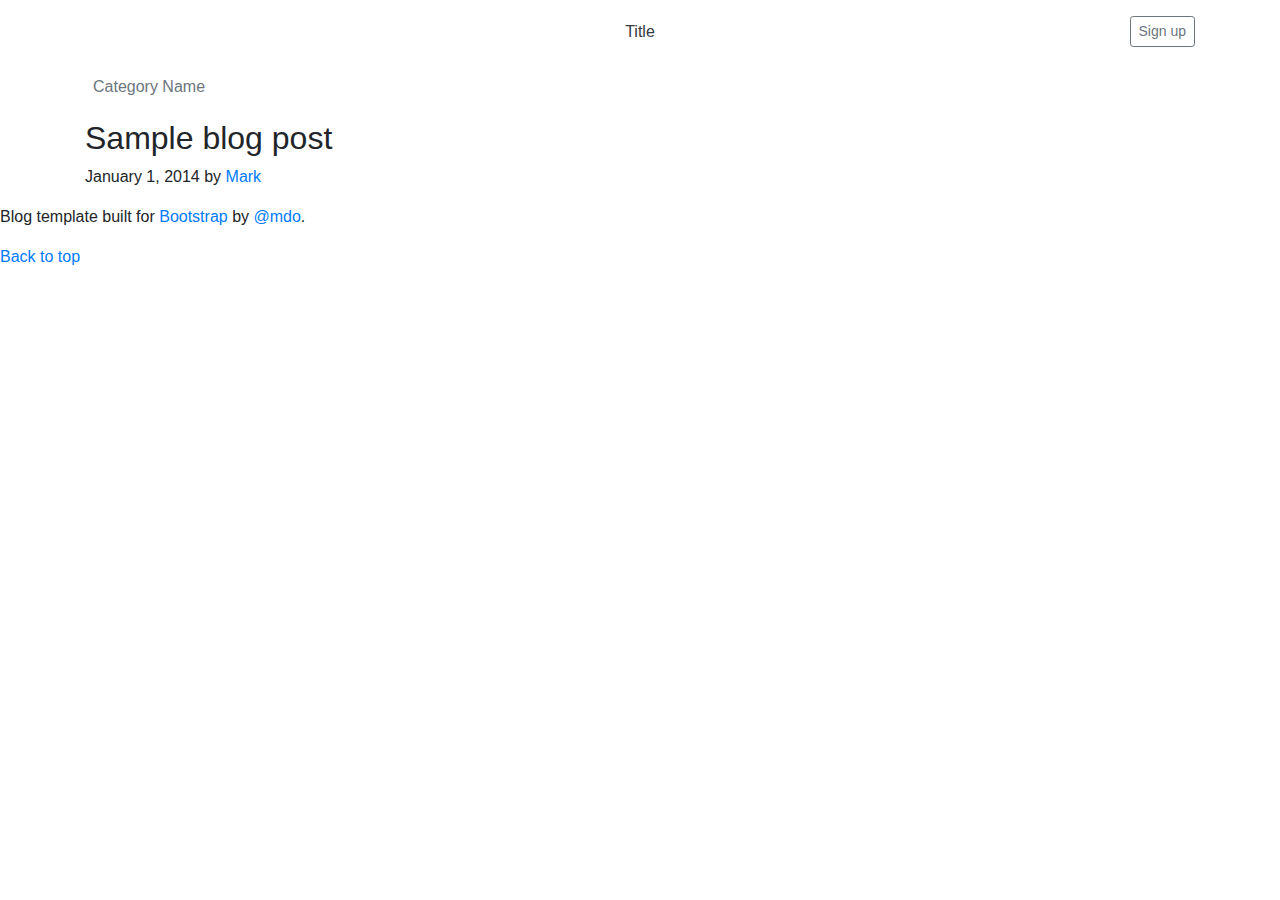
==== api/src/main/resources/templates/article.html @ be37d0be "add controller" ====
<!doctype html>
<html lang="en" xmlns:th="http://www.thymeleaf.org">
<head>
    <meta charset="UTF-8">
    <meta name="viewport"
          content="width=device-width, user-scalable=no, initial-scale=1.0, maximum-scale=1.0, minimum-scale=1.0">
    <meta http-equiv="X-UA-Compatible" content="ie=edge">
    <title th:text="${article.board.title}"></title>
    <link rel="stylesheet" href="https://stackpath.bootstrapcdn.com/bootstrap/4.4.1/css/bootstrap.min.css"
          integrity="sha384-Vkoo8x4CGsO3+Hhxv8T/Q5PaXtkKtu6ug5TOeNV6gBiFeWPGFN9MuhOf23Q9Ifjh" crossorigin="anonymous">
    <script src="https://code.jquery.com/jquery-3.4.1.slim.min.js"
            integrity="sha384-J6qa4849blE2+poT4WnyKhv5vZF5SrPo0iEjwBvKU7imGFAV0wwj1yYfoRSJoZ+n"
            crossorigin="anonymous"></script>
    <script src="https://cdn.jsdelivr.net/npm/popper.js@1.16.0/dist/umd/popper.min.js"
            integrity="sha384-Q6E9RHvbIyZFJoft+2mJbHaEWldlvI9IOYy5n3zV9zzTtmI3UksdQRVvoxMfooAo"
            crossorigin="anonymous"></script>
    <script src="https://stackpath.bootstrapcdn.com/bootstrap/4.4.1/js/bootstrap.min.js"
            integrity="sha384-wfSDF2E50Y2D1uUdj0O3uMBJnjuUD4Ih7YwaYd1iqfktj0Uod8GCExl3Og8ifwB6"
            crossorigin="anonymous"></script>
</head>
<body>
<div class="container">
    <header class="blog-header py-3">
        <div class="row flex-nowrap justify-content-between align-items-center">
            <div class="col-4 pt-1">
            </div>
            <div class="col-4 text-center">
                <a class="blog-header-logo text-dark" href="#" th:text="${article.board.title}">Title</a>
            </div>
            <div class="col-4 d-flex justify-content-end align-items-center">
                <a class="btn btn-sm btn-outline-secondary" href="#">Sign up</a>
            </div>
        </div>
    </header>

    <div class="nav-scroller py-1 mb-2">
        <nav class="nav d-flex justify-content-between">
            <a class="p-2 text-muted" href="#" th:each="category : ${article.board.categories}" th:text="${category.name}">Category
                Name</a>
        </nav>
    </div>

</div>

<main role="main" class="container">

    <div class="blog-post">
        <h2 class="blog-post-title" th:text="${article.title}">Sample blog post</h2>
        <p class="blog-post-meta"><span th:text="${#temporals.format(article.createdAt, 'MMMM d, yyyy')}">January 1, 2014</span> by <a href="#" th:text="${article.writer.name}">Mark</a></p>
        <div th:utext="${article.text}"></div>

    </div><!-- /.blog-post -->

</main>

<footer class="blog-footer">
    <p>Blog template built for <a href="https://getbootstrap.com/">Bootstrap</a> by <a href="https://twitter.com/mdo">@mdo</a>.
    </p>
    <p>
        <a href="#">Back to top</a>
    </p>
</footer>

</body>
</html>
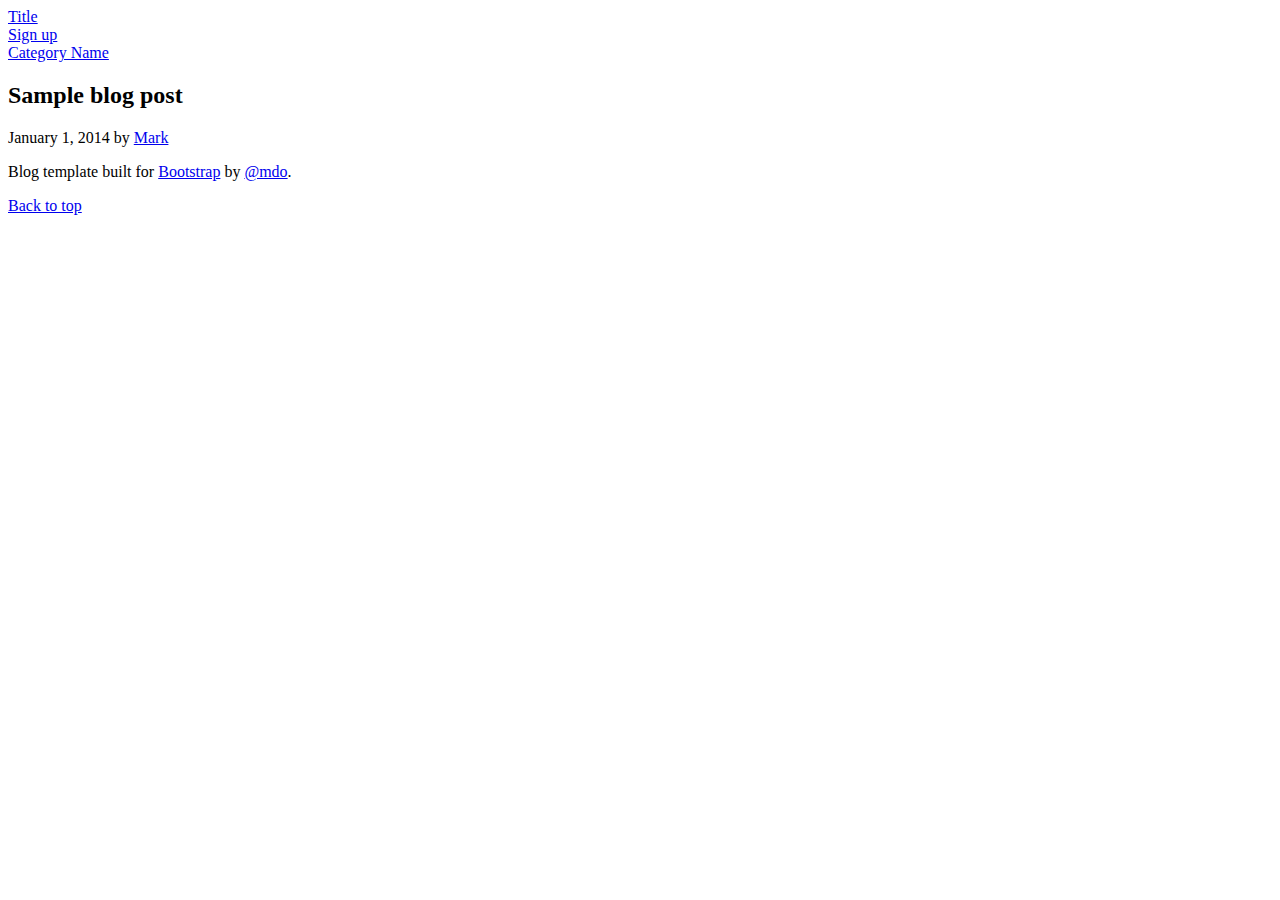
==== commit df49c0ad: "fragment" ====
--- a/api/src/main/resources/templates/article.html
+++ b/api/src/main/resources/templates/article.html
@@ -1,22 +1,6 @@
 <!doctype html>
 <html lang="en" xmlns:th="http://www.thymeleaf.org">
-<head>
-    <meta charset="UTF-8">
-    <meta name="viewport"
-          content="width=device-width, user-scalable=no, initial-scale=1.0, maximum-scale=1.0, minimum-scale=1.0">
-    <meta http-equiv="X-UA-Compatible" content="ie=edge">
-    <title th:text="${article.board.title}"></title>
-    <link rel="stylesheet" href="https://stackpath.bootstrapcdn.com/bootstrap/4.4.1/css/bootstrap.min.css"
-          integrity="sha384-Vkoo8x4CGsO3+Hhxv8T/Q5PaXtkKtu6ug5TOeNV6gBiFeWPGFN9MuhOf23Q9Ifjh" crossorigin="anonymous">
-    <script src="https://code.jquery.com/jquery-3.4.1.slim.min.js"
-            integrity="sha384-J6qa4849blE2+poT4WnyKhv5vZF5SrPo0iEjwBvKU7imGFAV0wwj1yYfoRSJoZ+n"
-            crossorigin="anonymous"></script>
-    <script src="https://cdn.jsdelivr.net/npm/popper.js@1.16.0/dist/umd/popper.min.js"
-            integrity="sha384-Q6E9RHvbIyZFJoft+2mJbHaEWldlvI9IOYy5n3zV9zzTtmI3UksdQRVvoxMfooAo"
-            crossorigin="anonymous"></script>
-    <script src="https://stackpath.bootstrapcdn.com/bootstrap/4.4.1/js/bootstrap.min.js"
-            integrity="sha384-wfSDF2E50Y2D1uUdj0O3uMBJnjuUD4Ih7YwaYd1iqfktj0Uod8GCExl3Og8ifwB6"
-            crossorigin="anonymous"></script>
+<head th:replace="~{fragments/head :: head}">
 </head>
 <body>
 <div class="container">
@@ -35,7 +19,8 @@
 
     <div class="nav-scroller py-1 mb-2">
         <nav class="nav d-flex justify-content-between">
-            <a class="p-2 text-muted" href="#" th:each="category : ${article.board.categories}" th:text="${category.name}">Category
+            <a class="p-2 text-muted" href="#" th:each="category : ${article.board.categories}"
+               th:text="${category.name}">Category
                 Name</a>
         </nav>
     </div>
@@ -46,14 +31,15 @@
 
     <div class="blog-post">
         <h2 class="blog-post-title" th:text="${article.title}">Sample blog post</h2>
-        <p class="blog-post-meta"><span th:text="${#temporals.format(article.createdAt, 'MMMM d, yyyy')}">January 1, 2014</span> by <a href="#" th:text="${article.writer.name}">Mark</a></p>
+        <p class="blog-post-meta"><span th:text="${#temporals.format(article.createdAt, 'MMMM d, yyyy')}">January 1, 2014</span>
+            by <a href="#" th:text="${article.writer.name}">Mark</a></p>
         <div th:utext="${article.text}"></div>
 
     </div><!-- /.blog-post -->
 
 </main>
 
-<footer class="blog-footer">
+<footer th:replace="~{fragments/footer :: footer}" class="blog-footer">
     <p>Blog template built for <a href="https://getbootstrap.com/">Bootstrap</a> by <a href="https://twitter.com/mdo">@mdo</a>.
     </p>
     <p>
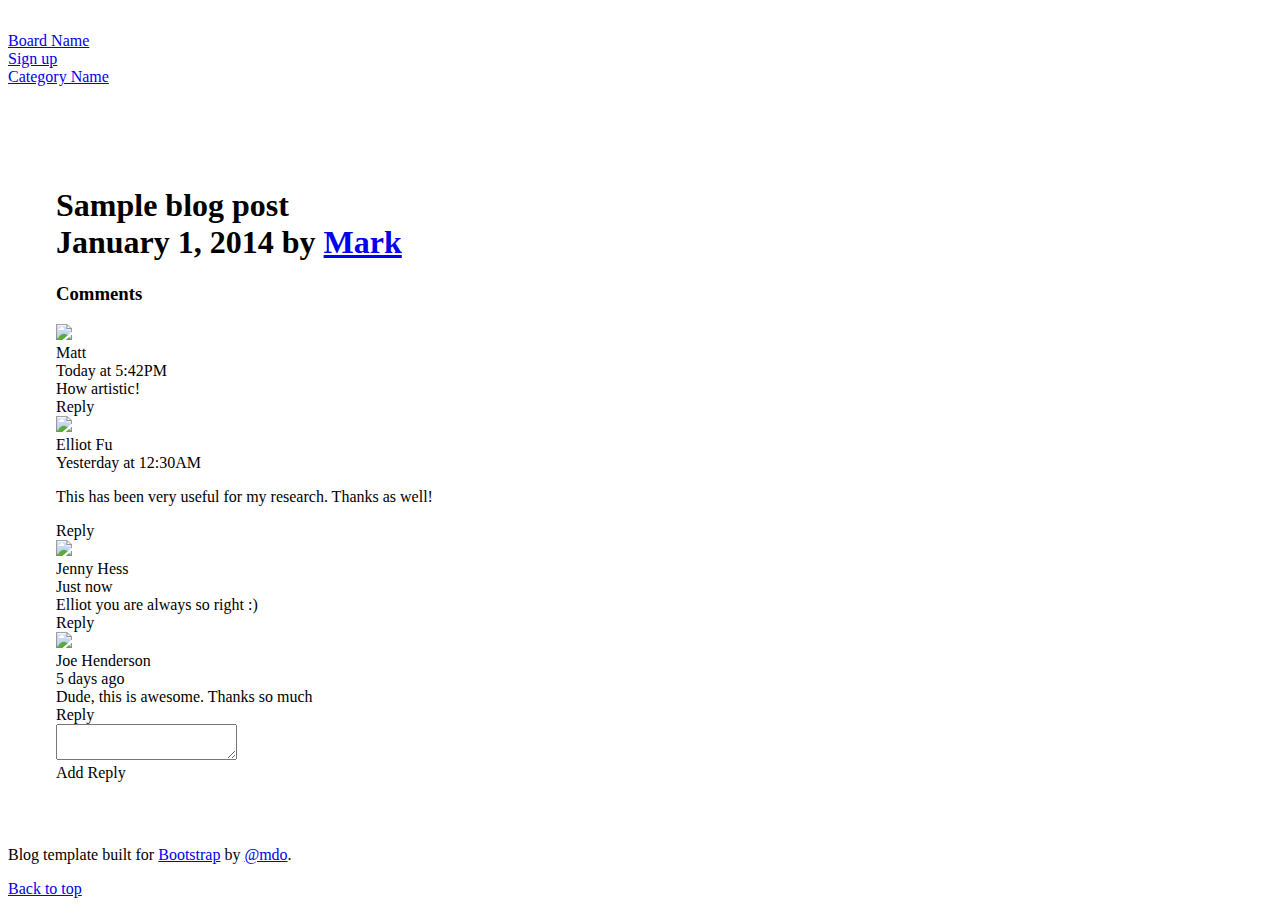
==== commit 9d5313f5: "apply semantic-ui" ====
--- a/api/src/main/resources/templates/article.html
+++ b/api/src/main/resources/templates/article.html
@@ -1,46 +1,163 @@
 <!doctype html>
 <html lang="en" xmlns:th="http://www.thymeleaf.org">
-<head th:replace="~{fragments/head :: head}">
+<head>
+    <th:block th:replace="~{fragments/head :: head}">
+        <meta charset="UTF-8">
+        <meta name="viewport"
+              content="width=device-width, user-scalable=no, initial-scale=1.0, maximum-scale=1.0, minimum-scale=1.0">
+        <meta http-equiv="X-UA-Compatible" content="ie=edge">
+        <title>UJACHA BOARD - NEWS</title>
+        <link rel="stylesheet" href="https://cdnjs.cloudflare.com/ajax/libs/semantic-ui/2.4.1/semantic.min.css"
+              integrity="sha256-9mbkOfVho3ZPXfM7W8sV2SndrGDuh7wuyLjtsWeTI1Q=" crossorigin="anonymous"/>
+        <!--        <link rel="stylesheet" th:href="@{/css/site.css}">-->
+        <script src="https://code.jquery.com/jquery-3.4.1.slim.min.js"
+                integrity="sha384-J6qa4849blE2+poT4WnyKhv5vZF5SrPo0iEjwBvKU7imGFAV0wwj1yYfoRSJoZ+n"
+                crossorigin="anonymous"></script>
+        <script src="https://cdnjs.cloudflare.com/ajax/libs/semantic-ui/2.4.1/semantic.min.js"
+                integrity="sha256-t8GepnyPmw9t+foMh3mKNvcorqNHamSKtKRxxpUEgFI=" crossorigin="anonymous"></script>
+    </th:block>
+
+    <style>
+        .top-pd {
+            padding-top: 1.5em;
+        }
+    </style>
+
 </head>
 <body>
-<div class="container">
-    <header class="blog-header py-3">
-        <div class="row flex-nowrap justify-content-between align-items-center">
-            <div class="col-4 pt-1">
-            </div>
-            <div class="col-4 text-center">
-                <a class="blog-header-logo text-dark" href="#" th:text="${article.board.title}">Title</a>
-            </div>
-            <div class="col-4 d-flex justify-content-end align-items-center">
-                <a class="btn btn-sm btn-outline-secondary" href="#">Sign up</a>
-            </div>
+<header class="ui container top-pd">
+    <div class="ui grid">
+        <div class="four wide column">
+
         </div>
-    </header>
-
-    <div class="nav-scroller py-1 mb-2">
+        <div class="center aligned eight wide column">
+            <a class="ui huge header" href="#" th:text="${article.board.title}">Board Name</a>
+        </div>
+        <div class="right aligned four wide column">
+            <a class="ui primary basic compact button" href="login.html" th:href="@{/login}">Sign up</a>
+        </div>
+    </div>
+    <div class="ui divider"></div>
+    <div class="nav-scroller">
         <nav class="nav d-flex justify-content-between">
             <a class="p-2 text-muted" href="#" th:each="category : ${article.board.categories}"
                th:text="${category.name}">Category
                 Name</a>
         </nav>
     </div>
+    <div class="ui divider"></div>
+</header>
 
-</div>
 
-<main role="main" class="container">
+<main role="main" class="ui container" style="padding-top: 2em;">
 
-    <div class="blog-post">
-        <h2 class="blog-post-title" th:text="${article.title}">Sample blog post</h2>
-        <p class="blog-post-meta"><span th:text="${#temporals.format(article.createdAt, 'MMMM d, yyyy')}">January 1, 2014</span>
-            by <a href="#" th:text="${article.writer.name}">Mark</a></p>
-        <div th:utext="${article.text}"></div>
+    <div class="ui piled segment" style="padding: 3em;">
 
-    </div><!-- /.blog-post -->
+        <h1 class="ui header">
+            <div class="content" th:text="${article.title}">
+                Sample blog post
+            </div>
+            <div class="sub header">
+                <th:block th:text="${#temporals.format(article.createdAt, 'MMMM d, yyyy')}">January 1, 2014</th:block>
+                by <a href="#" th:text="${article.writer.displayName}">Mark</a></div>
+        </h1>
+
+
+        <p th:utext="${article.text}"></p>
+
+
+        <div class="ui comments">
+            <h3 class="ui dividing header">Comments</h3>
+            <div class="comment">
+                <a class="avatar">
+                    <img src="https://i.pravatar.cc/300?img=3">
+                </a>
+                <div class="content">
+                    <a class="author">Matt</a>
+                    <div class="metadata">
+                        <span class="date">Today at 5:42PM</span>
+                    </div>
+                    <div class="text">
+                        How artistic!
+                    </div>
+                    <div class="actions">
+                        <a class="reply">Reply</a>
+                    </div>
+                </div>
+            </div>
+            <div class="comment">
+                <a class="avatar">
+                    <img src="https://i.pravatar.cc/300?img=6">
+                </a>
+                <div class="content">
+                    <a class="author">Elliot Fu</a>
+                    <div class="metadata">
+                        <span class="date">Yesterday at 12:30AM</span>
+                    </div>
+                    <div class="text">
+                        <p>This has been very useful for my research. Thanks as well!</p>
+                    </div>
+                    <div class="actions">
+                        <a class="reply">Reply</a>
+                    </div>
+                </div>
+                <div class="comments">
+                    <div class="comment">
+                        <a class="avatar">
+                            <img src="https://i.pravatar.cc/300?img=33">
+                        </a>
+                        <div class="content">
+                            <a class="author">Jenny Hess</a>
+                            <div class="metadata">
+                                <span class="date">Just now</span>
+                            </div>
+                            <div class="text">
+                                Elliot you are always so right :)
+                            </div>
+                            <div class="actions">
+                                <a class="reply">Reply</a>
+                            </div>
+                        </div>
+                    </div>
+                </div>
+            </div>
+            <div class="comment">
+                <a class="avatar">
+                    <img src="https://i.pravatar.cc/300?img=12">
+                </a>
+                <div class="content">
+                    <a class="author">Joe Henderson</a>
+                    <div class="metadata">
+                        <span class="date">5 days ago</span>
+                    </div>
+                    <div class="text">
+                        Dude, this is awesome. Thanks so much
+                    </div>
+                    <div class="actions">
+                        <a class="reply">Reply</a>
+                    </div>
+                </div>
+            </div>
+            <form class="ui reply form">
+                <div class="field">
+                    <textarea></textarea>
+                </div>
+                <div class="ui blue labeled submit icon button">
+                    <i class="icon edit"></i> Add Reply
+                </div>
+            </form>
+        </div>
+
+
+
+    </div>
+
 
 </main>
 
 <footer th:replace="~{fragments/footer :: footer}" class="blog-footer">
-    <p>Blog template built for <a href="https://getbootstrap.com/">Bootstrap</a> by <a href="https://twitter.com/mdo">@mdo</a>.
+    <p>Blog template built for <a href="https://getbootstrap.com/">Bootstrap</a> by <a
+            href="https://twitter.com/mdo">@mdo</a>.
     </p>
     <p>
         <a href="#">Back to top</a>
